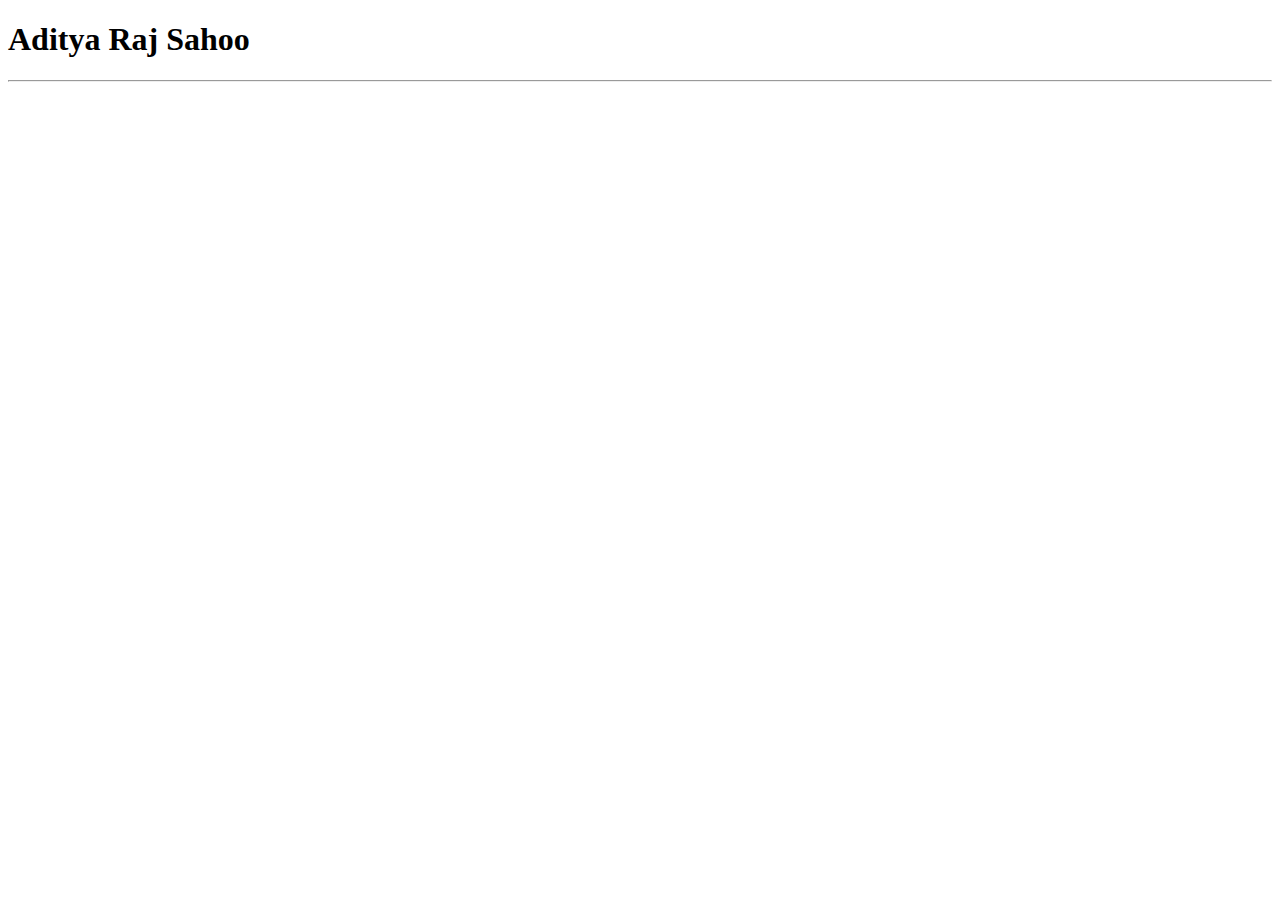
==== index.html @ 3d137b02 "add index.html" ====
<!DOCTYPE html>
<html lang="en">
<head>
    <meta charset="UTF-8">
    <meta http-equiv="X-UA-Compatible" content="IE=edge">
    <meta name="viewport" content="width=device-width, initial-scale=1.0">
    <title>My Portfolio</title>
</head>
<body>
    <h1>Aditya Raj Sahoo</h1><hr>
</body>
</html>
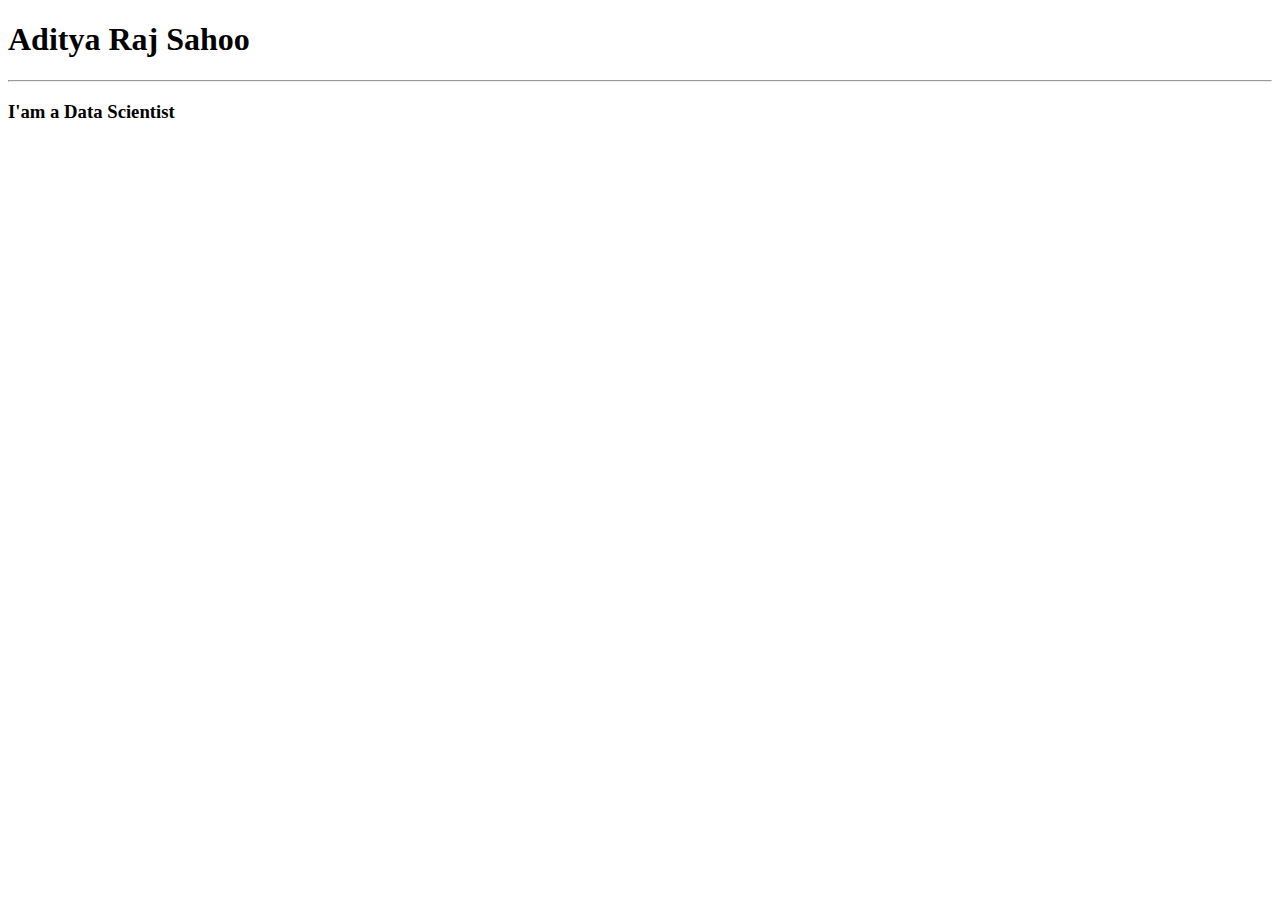
==== commit ec1512e5: "update index.html" ====
--- a/index.html
+++ b/index.html
@@ -7,6 +7,8 @@
     <title>My Portfolio</title>
 </head>
 <body>
-    <h1>Aditya Raj Sahoo</h1><hr>
+    <h1>Aditya Raj Sahoo</h1>
+    <hr>
+    <h3>I'am a Data Scientist</h3>
 </body>
 </html>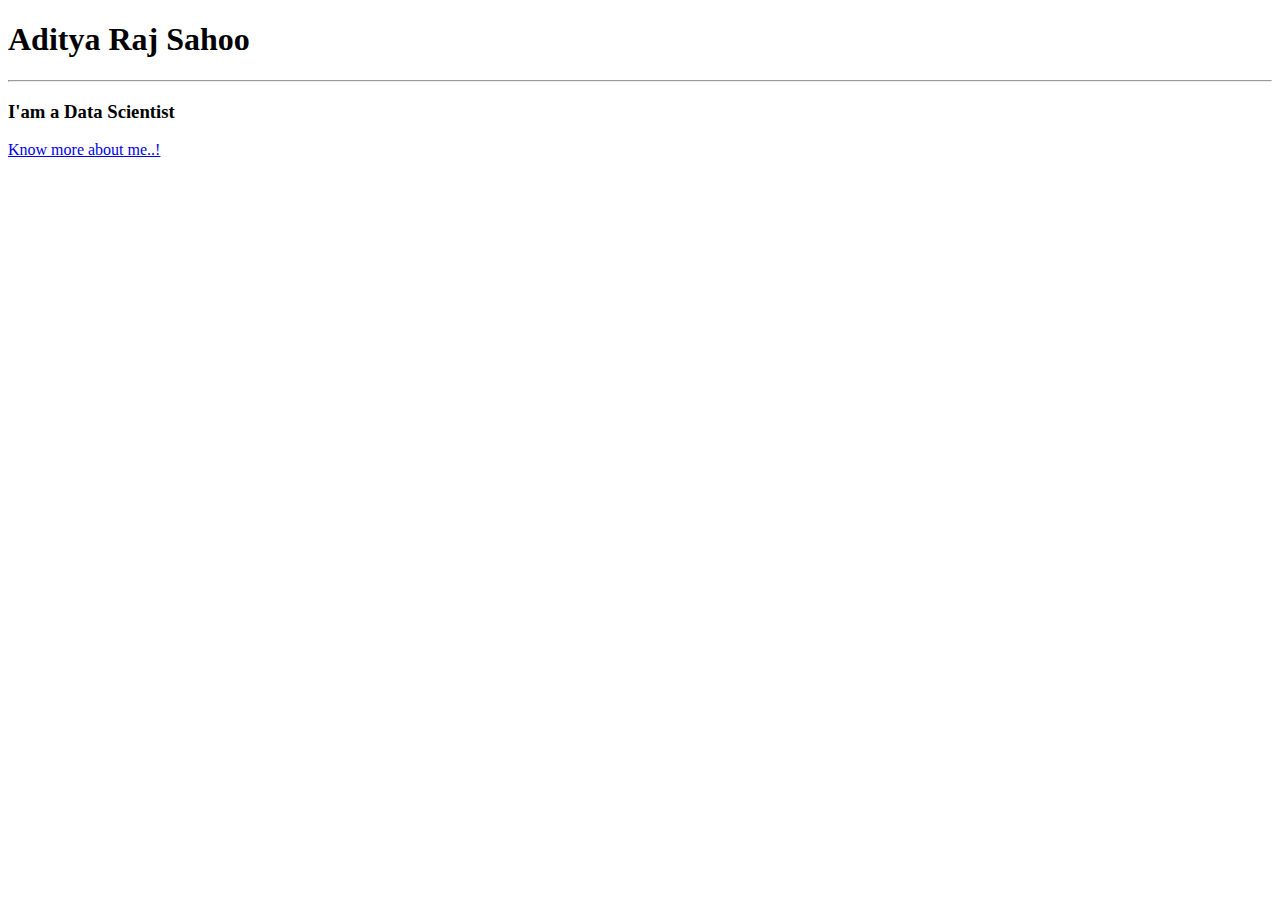
==== commit dfd0c011: "updating index.html" ====
--- a/index.html
+++ b/index.html
@@ -10,5 +10,7 @@
     <h1>Aditya Raj Sahoo</h1>
     <hr>
     <h3>I'am a Data Scientist</h3>
+
+    <a href="about.html">Know more about me..!</a>
 </body>
 </html>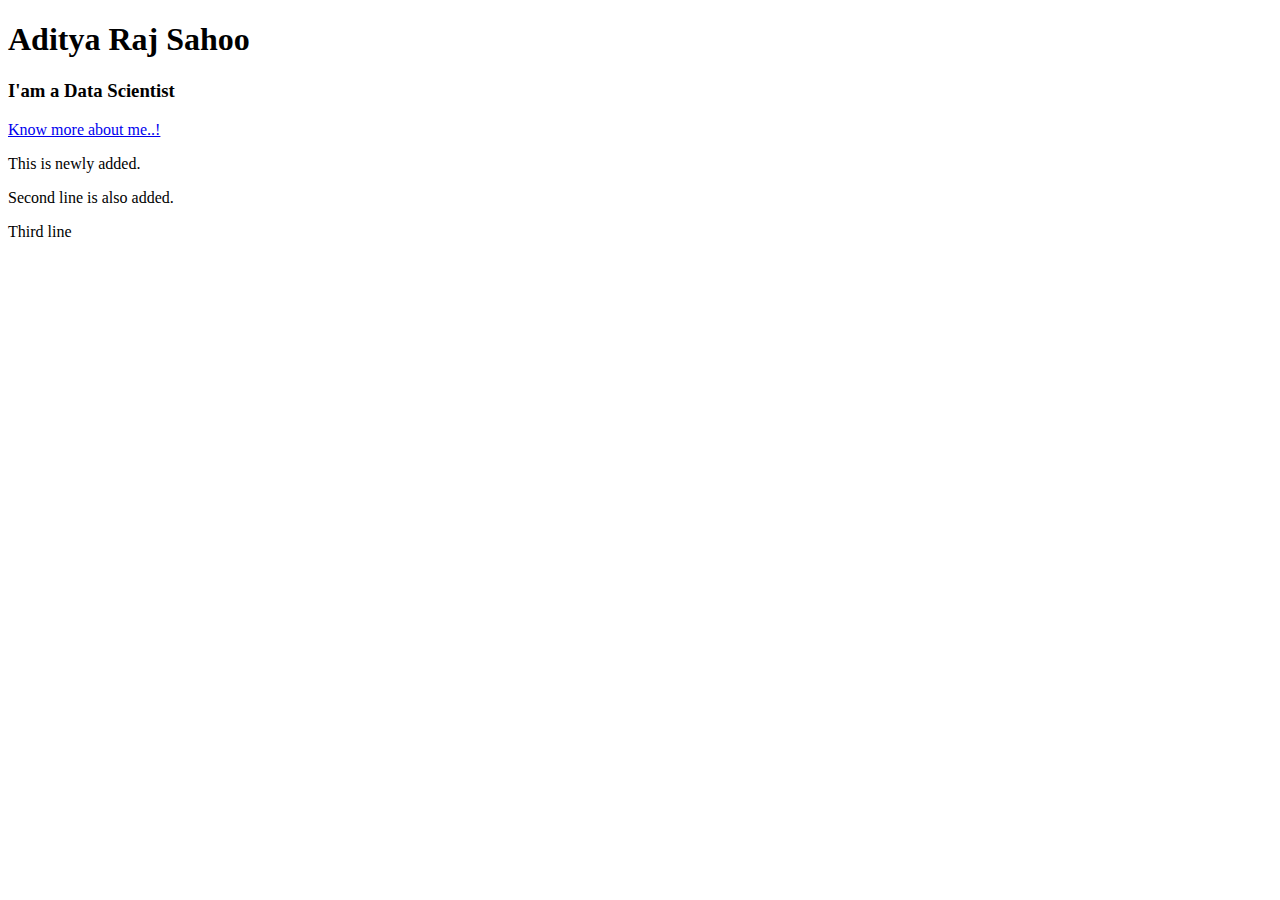
==== commit aeb428b7: "add gitignore file" ====
--- a/index.html
+++ b/index.html
@@ -8,9 +8,13 @@
 </head>
 <body>
     <h1>Aditya Raj Sahoo</h1>
-    <hr>
+    
     <h3>I'am a Data Scientist</h3>
 
     <a href="about.html">Know more about me..!</a>
+    <p>This is newly added.</p>
+
+    <p>Second line is also added.</p>
+    <p>Third line</p>
 </body>
 </html>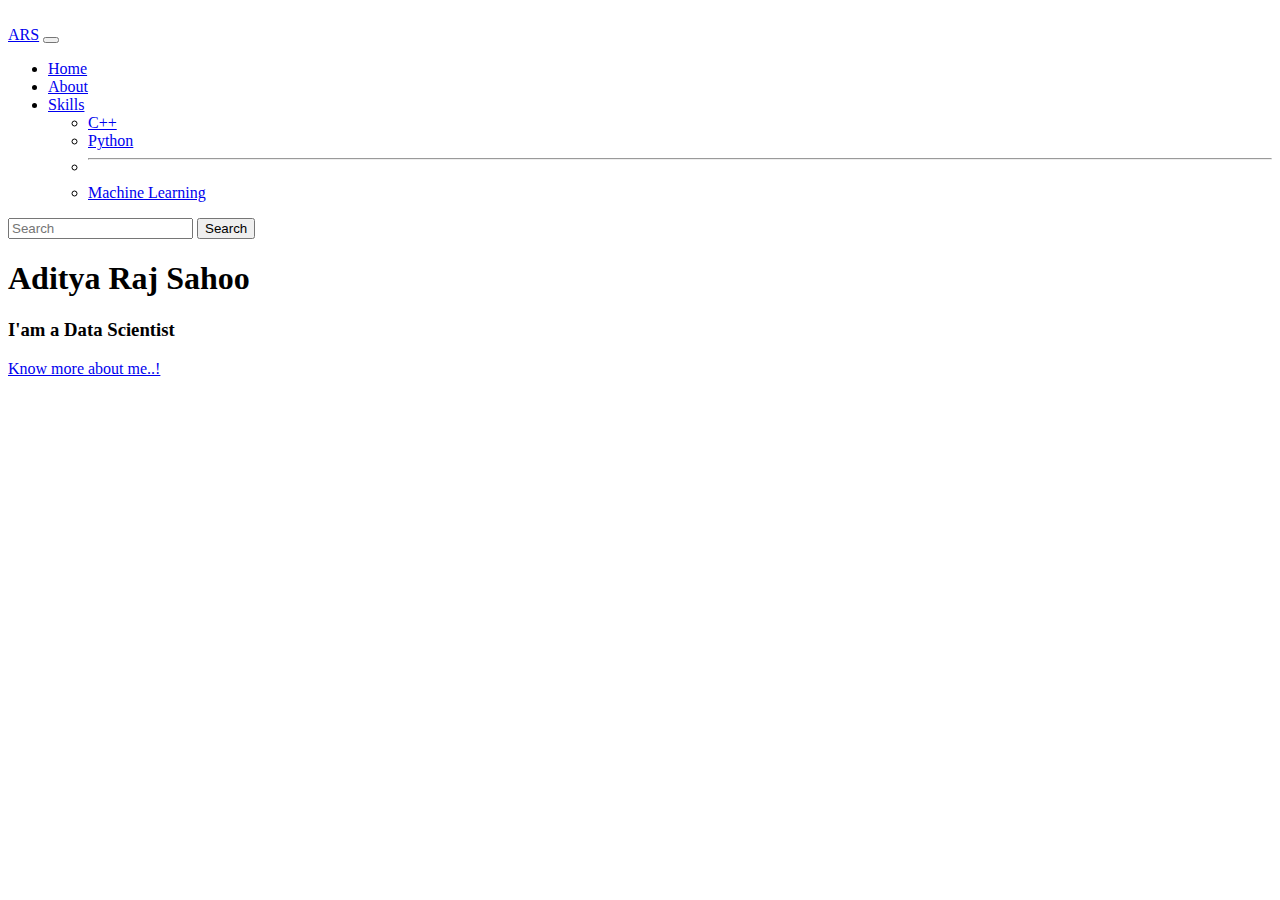
==== commit ef0bcdb8: "Rename home.html to index.html" ====
--- a/index.html
+++ b/index.html
@@ -1,20 +1,74 @@
-<!DOCTYPE html>
+<!doctype html>
 <html lang="en">
-<head>
-    <meta charset="UTF-8">
-    <meta http-equiv="X-UA-Compatible" content="IE=edge">
-    <meta name="viewport" content="width=device-width, initial-scale=1.0">
-    <title>My Portfolio</title>
-</head>
-<body>
-    <h1>Aditya Raj Sahoo</h1>
+  <head>
+    <!-- Required meta tags -->
+    <meta charset="utf-8">
+    <meta name="viewport" content="width=device-width, initial-scale=1">
+
+    <!-- Bootstrap CSS -->
+    <link href="https://cdn.jsdelivr.net/npm/bootstrap@5.0.2/dist/css/bootstrap.min.css" rel="stylesheet" integrity="sha384-EVSTQN3/azprG1Anm3QDgpJLIm9Nao0Yz1ztcQTwFspd3yD65VohhpuuCOmLASjC" crossorigin="anonymous">
+
+    <title>Hello, world!</title>
+  </head>
+  <body>
     
-    <h3>I'am a Data Scientist</h3>
+    <br>
+    <nav class="navbar navbar-expand-lg navbar-dark bg-dark">
+        <div class="container-fluid">
+          <a class="navbar-brand" href="#">ARS</a>
+          <button class="navbar-toggler" type="button" data-bs-toggle="collapse" data-bs-target="#navbarSupportedContent" aria-controls="navbarSupportedContent" aria-expanded="false" aria-label="Toggle navigation">
+            <span class="navbar-toggler-icon"></span>
+          </button>
+          <div class="collapse navbar-collapse" id="navbarSupportedContent">
+            <ul class="navbar-nav me-auto mb-2 mb-lg-0">
+              <li class="nav-item">
+                <a class="nav-link active" aria-current="page" href="#">Home</a>
+              </li>
+              <li class="nav-item">
+                <a class="nav-link" href="#">About</a>
+              </li>
+              <li class="nav-item dropdown">
+                <a class="nav-link dropdown-toggle" href="#" id="navbarDropdown" role="button" data-bs-toggle="dropdown" aria-expanded="false">
+                  Skills
+                </a>
+                <ul class="dropdown-menu" aria-labelledby="navbarDropdown">
+                  <li><a class="dropdown-item" href="#">C++</a></li>
+                  <li><a class="dropdown-item" href="#">Python</a></li>
+                  <li><hr class="dropdown-divider"></li>
+                  <li><a class="dropdown-item" href="#">Machine Learning</a></li>
+                </ul>
+              </li>
+            </ul>
+            <form class="d-flex">
+              <input class="form-control me-2" type="search" placeholder="Search" aria-label="Search">
+              <button class="btn btn-outline-success" type="submit">Search</button>
+            </form>
+          </div>
+        </div>
+      </nav>
 
-    <a href="about.html">Know more about me..!</a>
-    <p>This is newly added.</p>
 
-    <p>Second line is also added.</p>
-    <p>Third line</p>
-</body>
-</html>+    <div class="container alert alert-success text-center">
+
+
+        <h1>Aditya Raj Sahoo</h1>
+    
+        <h3>I'am a Data Scientist</h3>
+    
+        <a href="about.html">Know more about me..!</a>
+
+
+    </div>
+
+    <!-- Optional JavaScript; choose one of the two! -->
+
+    <!-- Option 1: Bootstrap Bundle with Popper -->
+    <script src="https://cdn.jsdelivr.net/npm/bootstrap@5.0.2/dist/js/bootstrap.bundle.min.js" integrity="sha384-MrcW6ZMFYlzcLA8Nl+NtUVF0sA7MsXsP1UyJoMp4YLEuNSfAP+JcXn/tWtIaxVXM" crossorigin="anonymous"></script>
+
+    <!-- Option 2: Separate Popper and Bootstrap JS -->
+    <!--
+    <script src="https://cdn.jsdelivr.net/npm/@popperjs/core@2.9.2/dist/umd/popper.min.js" integrity="sha384-IQsoLXl5PILFhosVNubq5LC7Qb9DXgDA9i+tQ8Zj3iwWAwPtgFTxbJ8NT4GN1R8p" crossorigin="anonymous"></script>
+    <script src="https://cdn.jsdelivr.net/npm/bootstrap@5.0.2/dist/js/bootstrap.min.js" integrity="sha384-cVKIPhGWiC2Al4u+LWgxfKTRIcfu0JTxR+EQDz/bgldoEyl4H0zUF0QKbrJ0EcQF" crossorigin="anonymous"></script>
+    -->
+  </body>
+</html>
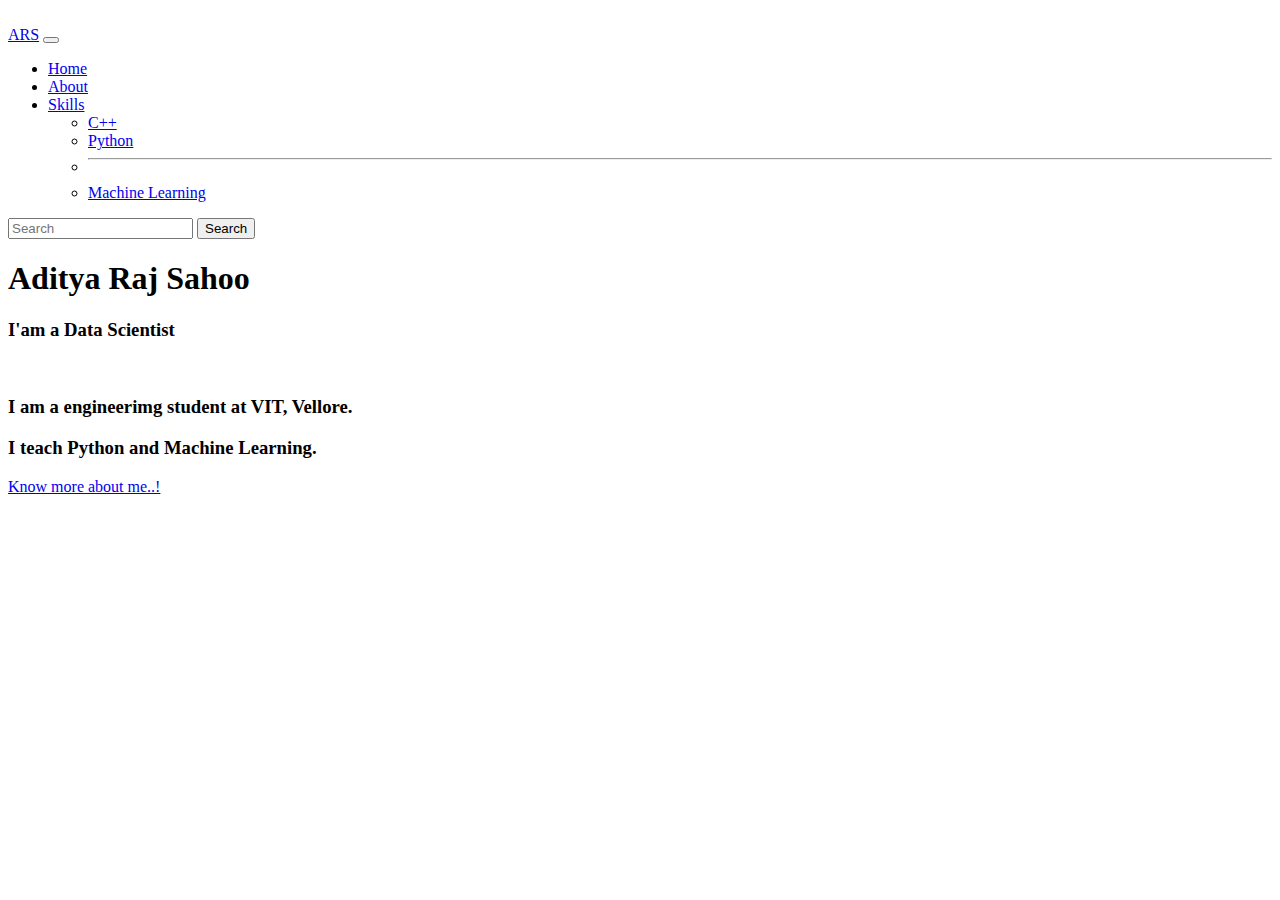
==== commit ea73d4de: "Merge branch 'master' of https://github.com/adityarajsahoo/personal-portfolio" ====
--- a/index.html
+++ b/index.html
@@ -53,7 +53,9 @@
 
         <h1>Aditya Raj Sahoo</h1>
     
-        <h3>I'am a Data Scientist</h3>
+        <h3>I'am a Data Scientist</h3> <br>
+        <h3>I am a engineerimg student at VIT, Vellore.</h3>
+        <h3>I teach Python and Machine Learning.</h3>
     
         <a href="about.html">Know more about me..!</a>
 
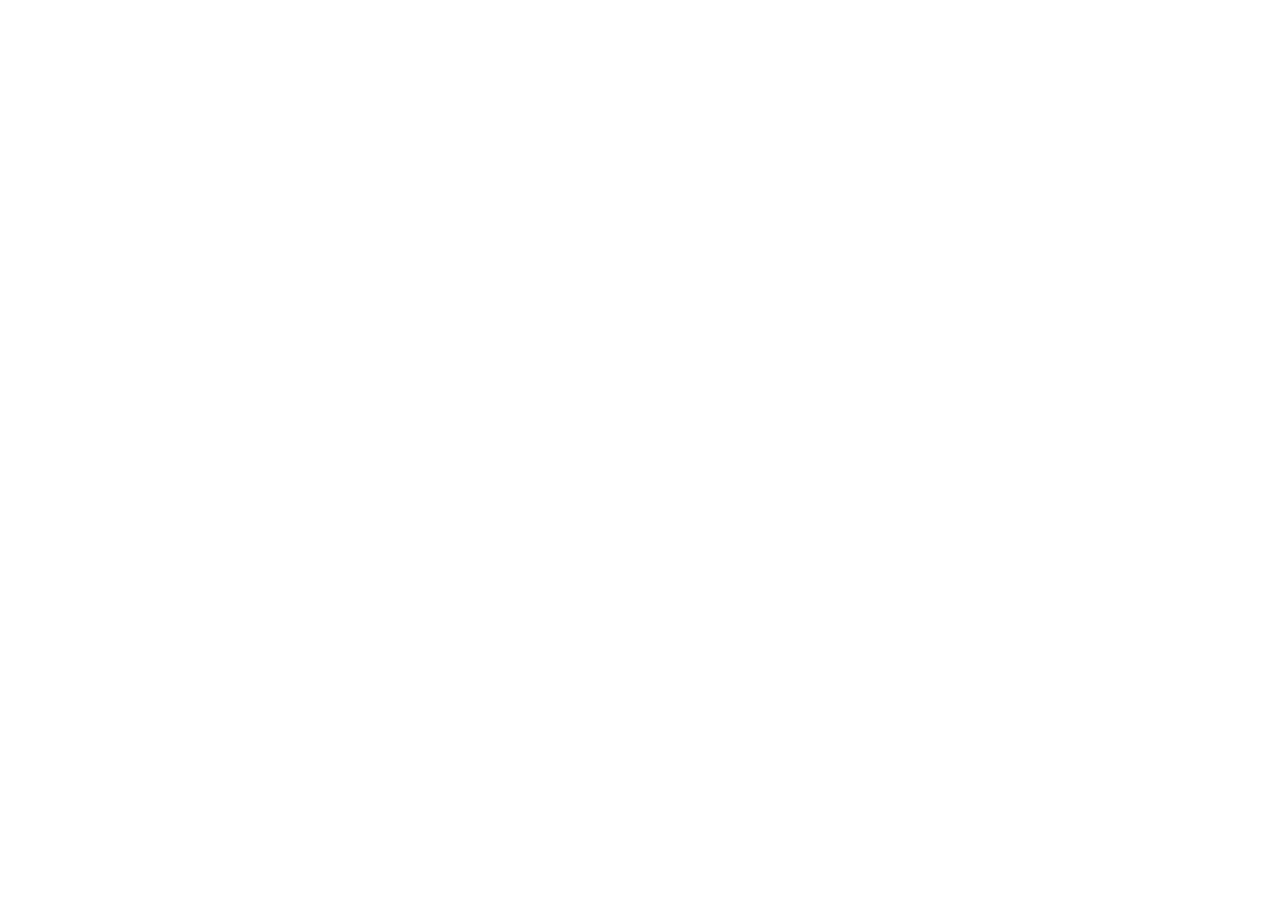
==== commit 29c10530: "clean code" ====
--- a/index.html
+++ b/index.html
@@ -13,55 +13,10 @@
   <body>
     
     <br>
-    <nav class="navbar navbar-expand-lg navbar-dark bg-dark">
-        <div class="container-fluid">
-          <a class="navbar-brand" href="#">ARS</a>
-          <button class="navbar-toggler" type="button" data-bs-toggle="collapse" data-bs-target="#navbarSupportedContent" aria-controls="navbarSupportedContent" aria-expanded="false" aria-label="Toggle navigation">
-            <span class="navbar-toggler-icon"></span>
-          </button>
-          <div class="collapse navbar-collapse" id="navbarSupportedContent">
-            <ul class="navbar-nav me-auto mb-2 mb-lg-0">
-              <li class="nav-item">
-                <a class="nav-link active" aria-current="page" href="#">Home</a>
-              </li>
-              <li class="nav-item">
-                <a class="nav-link" href="#">About</a>
-              </li>
-              <li class="nav-item dropdown">
-                <a class="nav-link dropdown-toggle" href="#" id="navbarDropdown" role="button" data-bs-toggle="dropdown" aria-expanded="false">
-                  Skills
-                </a>
-                <ul class="dropdown-menu" aria-labelledby="navbarDropdown">
-                  <li><a class="dropdown-item" href="#">C++</a></li>
-                  <li><a class="dropdown-item" href="#">Python</a></li>
-                  <li><hr class="dropdown-divider"></li>
-                  <li><a class="dropdown-item" href="#">Machine Learning</a></li>
-                </ul>
-              </li>
-            </ul>
-            <form class="d-flex">
-              <input class="form-control me-2" type="search" placeholder="Search" aria-label="Search">
-              <button class="btn btn-outline-success" type="submit">Search</button>
-            </form>
-          </div>
-        </div>
-      </nav>
+    
 
 
-    <div class="container alert alert-success text-center">
-
-
-        <h1>Aditya Raj Sahoo</h1>
     
-        <h3>I'am a Data Scientist</h3> <br>
-        <h3>I am a engineerimg student at VIT, Vellore.</h3>
-        <h3>I teach Python and Machine Learning.</h3>
-    
-        <a href="about.html">Know more about me..!</a>
-
-
-    </div>
-
     <!-- Optional JavaScript; choose one of the two! -->
 
     <!-- Option 1: Bootstrap Bundle with Popper -->
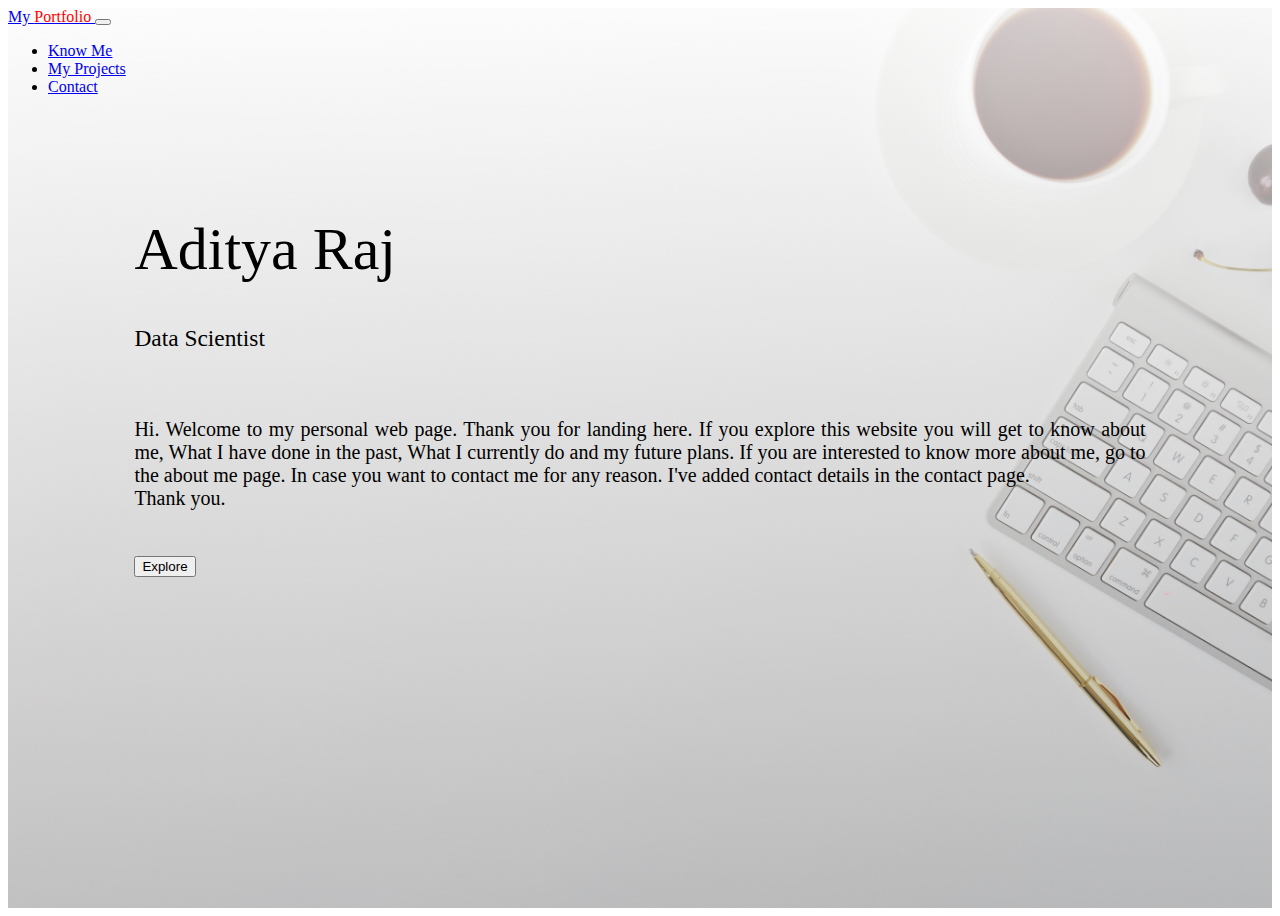
==== commit 46886dbb: "add landing page" ====
--- a/index.html
+++ b/index.html
@@ -8,16 +8,67 @@
     <!-- Bootstrap CSS -->
     <link href="https://cdn.jsdelivr.net/npm/bootstrap@5.0.2/dist/css/bootstrap.min.css" rel="stylesheet" integrity="sha384-EVSTQN3/azprG1Anm3QDgpJLIm9Nao0Yz1ztcQTwFspd3yD65VohhpuuCOmLASjC" crossorigin="anonymous">
 
-    <title>Hello, world!</title>
+    <link href="./styles/style.css" rel="stylesheet">
+
+    <title>Aditya Raj</title>
   </head>
   <body>
     
-    <br>
+
+
+    <section class="home">
+
+
+
+
+      <nav class="navbar navbar-expand-lg navbar-dark bg-dark">
+        <div class="container-fluid">
+          <a class="navbar-brand active" href="index.html">My <span style="color:red;"> Portfolio </span></a>
+          <button class="navbar-toggler" type="button" data-bs-toggle="collapse" data-bs-target="#navbarSupportedContent" aria-controls="navbarSupportedContent" aria-expanded="false" aria-label="Toggle navigation">
+            <span class="navbar-toggler-icon"></span>
+          </button>
+          <div class="collapse navbar-collapse" id="navbarSupportedContent">
+            <ul class="navbar-nav me-auto mb-2 mb-lg-0">
+              <li class="nav-item">
+                <a class="nav-link " aria-current="page" href="about.html">Know Me</a>
+              </li>
+              <li class="nav-item">
+                <a class="nav-link" href="projects.html">My Projects</a>
+              </li>
+              <li class="nav-item">
+                <a class="nav-link" href="contact.html">Contact</a>
+              </li> 
+            </ul>
+          </div>
+        </div>
+      </nav>
+
     
 
 
+
+
+
+      <div class="intro">
+        <h1 class="name">Aditya Raj</h1> 
+        <h3 style="font-weight: 300;">Data Scientist</h3>
+        <br>
+
+        <p>
+          Hi. Welcome to my personal web page. Thank you for landing here. If you explore this website
+          you will get to know about me, What I have done in the past, What I currently do and my future plans.
+          If you are interested to know more about me, go to the about me page.
+          In case you want to contact me for any reason. I've added contact details in the contact page.
+          <br>
+          <b>Thank you.</b>
+        </p>
+
+        <br>
+        <button type="button" class="btn btn-info">Explore</button>
+      </div>
+    </section>
+
     
-    <!-- Optional JavaScript; choose one of the two! -->
 
     <!-- Option 1: Bootstrap Bundle with Popper -->
     <script src="https://cdn.jsdelivr.net/npm/bootstrap@5.0.2/dist/js/bootstrap.bundle.min.js" integrity="sha384-MrcW6ZMFYlzcLA8Nl+NtUVF0sA7MsXsP1UyJoMp4YLEuNSfAP+JcXn/tWtIaxVXM" crossorigin="anonymous"></script>
@@ -28,4 +79,4 @@
     <script src="https://cdn.jsdelivr.net/npm/bootstrap@5.0.2/dist/js/bootstrap.min.js" integrity="sha384-cVKIPhGWiC2Al4u+LWgxfKTRIcfu0JTxR+EQDz/bgldoEyl4H0zUF0QKbrJ0EcQF" crossorigin="anonymous"></script>
     -->
   </body>
-</html>
+</html>--- a/styles/style.css
+++ b/styles/style.css
@@ -0,0 +1,23 @@
+body {
+  background-color: white;
+}
+
+.home {
+  height: 100vh;
+  background: linear-gradient(rgba(255, 255, 255, 0.8), rgba(0, 0, 0, 0.2)),
+    url("../imgs/background.jpg");
+  background-size: cover;
+}
+
+.intro {
+  color: black;
+  padding: 5% 10%;
+  text-align: justify;
+  font-size: 20px;
+  font-weight: 200;
+}
+
+.name {
+  font-size: 3em;
+  font-weight: 500;
+}
